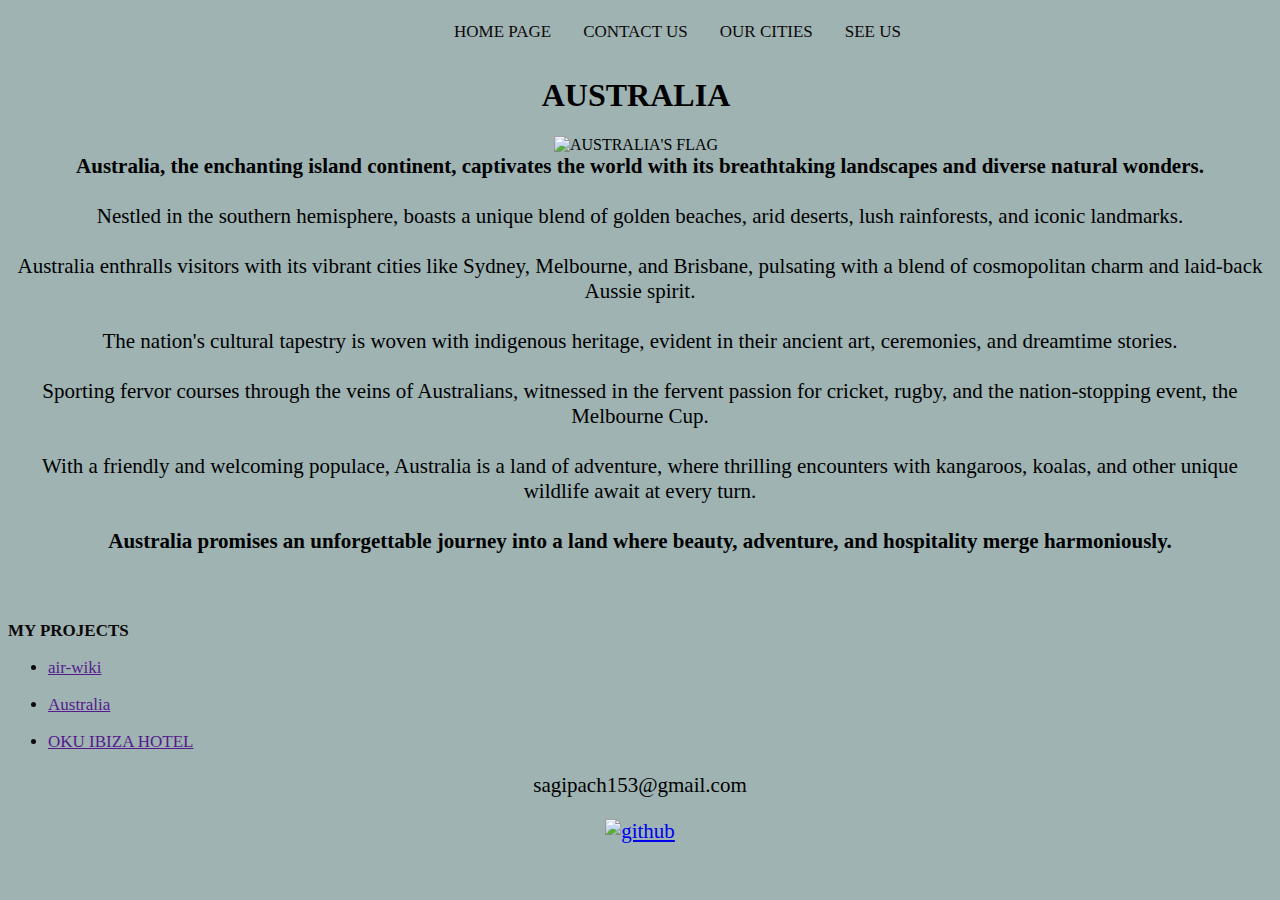
==== index.html @ c6a264ab "four-change" ====
<!DOCTYPE html>
<html lang="en">

<head>
    <meta charset="UTF-8">
    <meta name="viewport" content="width=device-width, initial-scale=1.0">
    <link rel="stylesheet" href="style.css">
    <title>AUSTRALIA'S WEB</title>
    <link rel="icon"
        href="https://w7.pngwing.com/pngs/451/296/png-transparent-flag-of-australia-australian-flag-thumbnail.png"
        width="70px">

</head>

<body>

    <div class="topnav">
        <a class="active" href="index.html">HOME PAGE</a> &nbsp;
        <a href="about.html">CONTACT US</a> &nbsp;
        <a href="cities.html">OUR CITIES</a> &nbsp;
        <a href="videos.html">SEE US</a> &nbsp;
    </div>

    <div class="head">

        <h1>AUSTRALIA</h1>
        <img src="https://www.trividiahealth.com/wp-content/uploads/2019/03/australia-flag-200x200.png"
            alt="AUSTRALIA'S FLAG">
    </div>

    &nbsp;

    <div class="information">
        <article>
            <b>Australia, the enchanting island continent, captivates the world with its breathtaking landscapes and
                diverse natural wonders.</b><br><br>

            Nestled in the southern hemisphere, boasts a unique blend of golden beaches, arid deserts, lush
            rainforests, and iconic landmarks.<br><br>

            Australia enthralls visitors with its vibrant cities like Sydney, Melbourne,
            and Brisbane, pulsating with a blend of cosmopolitan charm and laid-back Aussie spirit. <br><br>

            The nation's cultural tapestry is woven with indigenous heritage, evident in their ancient art, ceremonies,
            and dreamtime stories.<br><br>

            Sporting fervor courses through the veins of Australians, witnessed in the fervent passion for cricket,
            rugby, and the nation-stopping event, the Melbourne Cup. <br><br>

            With a friendly and welcoming populace, Australia is a land of adventure, where thrilling encounters with
            kangaroos, koalas, and other unique wildlife await at every turn. <br><br>

            <b>Australia promises an unforgettable journey into a land where beauty, adventure, and hospitality merge
                harmoniously.</b><br>

            <br><br>

            <div class="links_github">
                <p><b>MY PROJECTS</b></p>
                <ul>
                    <li><a href="" target="_blank">
                            <p>air-wiki</p>
                        </a></li>

                    <li><a href="" target="_blank">
                            <p>Australia</p>
                        </a></li>

                    <li><a href="" target="_blank">
                            <p>OKU IBIZA HOTEL</p>
                        </a></li>
                </ul>
            </div>

            <p>sagipach153@gmail.com</p>
            <a href="https://github.com/sagipacha" target="_blank"><img
                    src="https://foundations.projectpythia.org/_images/GitHub-logo.png" alt="github" class="github"></a>

        </article>
    </div>
</body>

</html>
---- style.css ----
body {
    background-color: rgb(159, 179, 179);
    text-align: center;
}

.head {
    display: inline-block;

}

.information {
    font-size: 21px;
}

.topnav {
    background-color: rgb(159, 179, 179);
    overflow: hidden;
    text-align: center;
    margin-left: 430px;
}

.topnav a {
    float: left;
    color: #0c0808;
    padding: 14px 16px;
    text-decoration: none;
    font-size: 17px;
}

.topnav a:hover {
    background-color: rgb(153, 194, 194)D;
    color: LightGray;
}

.links_github {
    text-align: left;
    font-size: 17px;
    color: #0c0808;
}

.github {
    width: 40px;
}
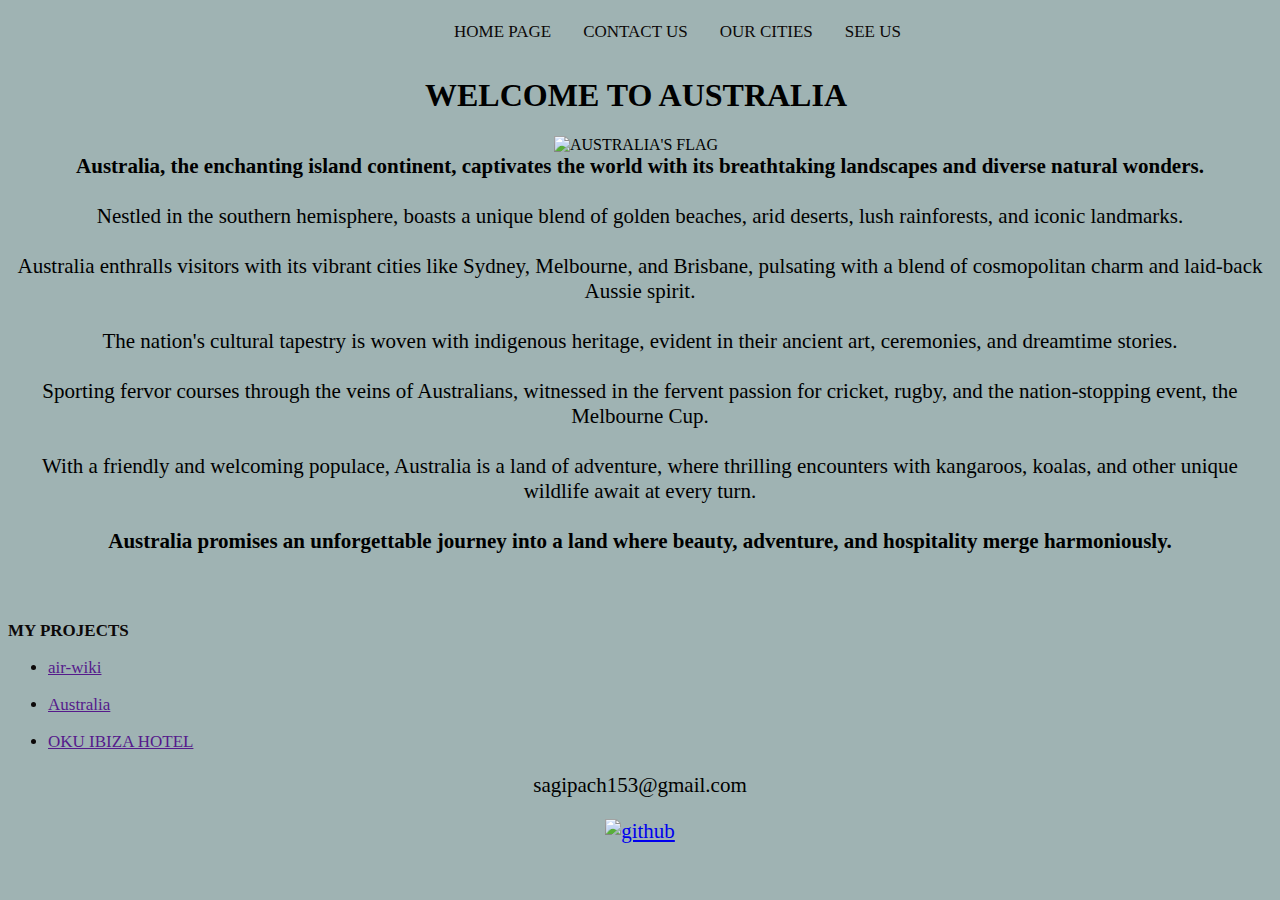
==== commit 6df32c04: "anoterchange" ====
--- a/index.html
+++ b/index.html
@@ -22,8 +22,7 @@
     </div>
 
     <div class="head">
-
-        <h1>AUSTRALIA</h1>
+        <h1>WELCOME TO AUSTRALIA</h1>
         <img src="https://www.trividiahealth.com/wp-content/uploads/2019/03/australia-flag-200x200.png"
             alt="AUSTRALIA'S FLAG">
     </div>
@@ -77,7 +76,6 @@
                     src="https://foundations.projectpythia.org/_images/GitHub-logo.png" alt="github" class="github"></a>
 
         </article>
-    </div>
 </body>
 
 </html>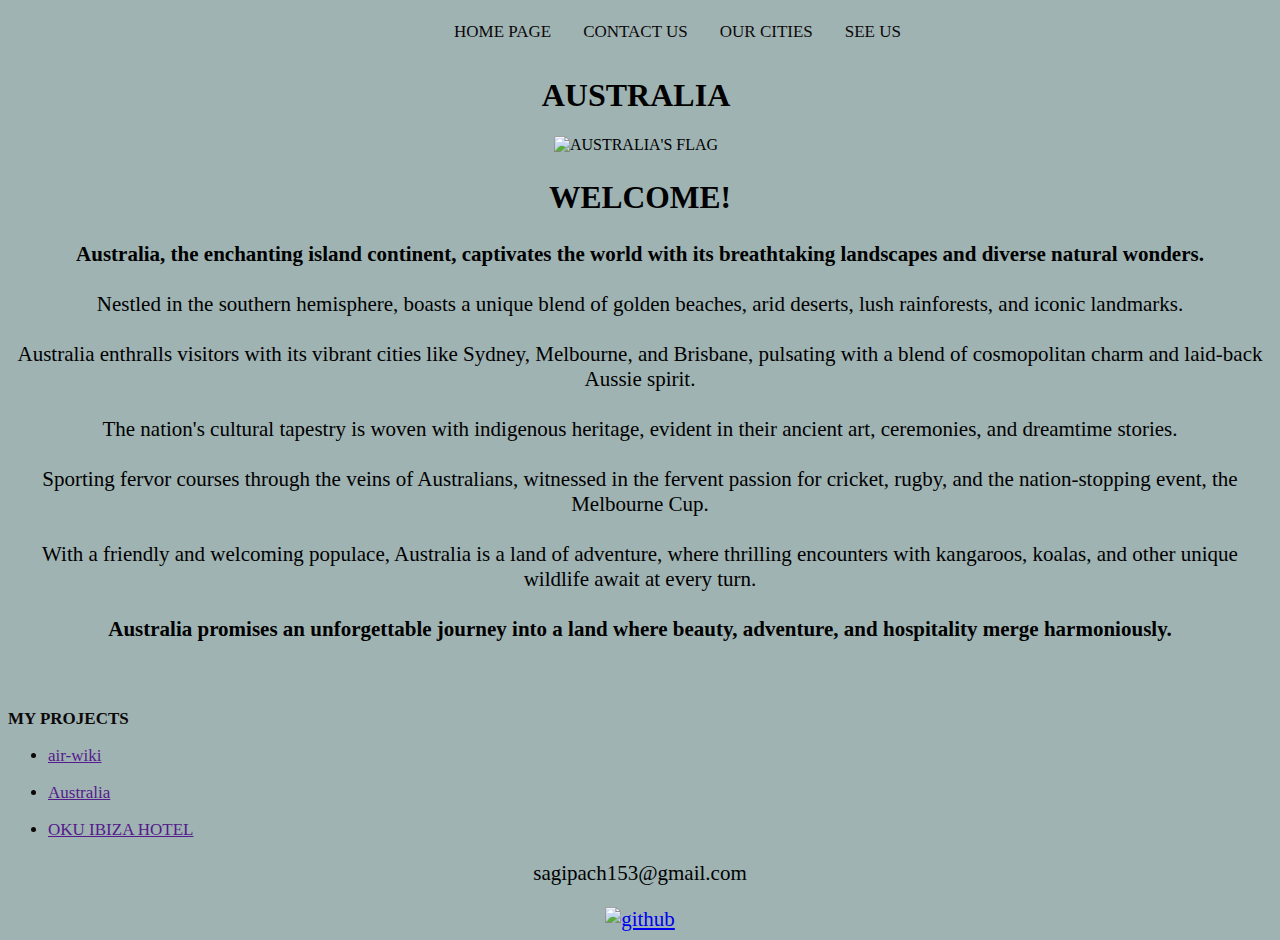
==== commit e7cce4f7: "9change" ====
--- a/index.html
+++ b/index.html
@@ -7,7 +7,7 @@
     <link rel="stylesheet" href="style.css">
     <title>AUSTRALIA'S WEB</title>
     <link rel="icon"
-        href="https://w7.pngwing.com/pngs/451/296/png-transparent-flag-of-australia-australian-flag-thumbnail.png"
+        href="https://thenounproject.com/api/private/icons/241703/edit/?backgroundShape=SQUARE&backgroundShapeColor=%23000000&backgroundShapeOpacity=0&exportSize=752&flipX=false&flipY=false&foregroundColor=%23000000&foregroundOpacity=1&imageFormat=png&rotation=0"
         width="70px">
 
 </head>
@@ -22,7 +22,7 @@
     </div>
 
     <div class="head">
-        <h1>WELCOME TO AUSTRALIA</h1>
+        <h1> AUSTRALIA</h1>
         <img src="https://www.trividiahealth.com/wp-content/uploads/2019/03/australia-flag-200x200.png"
             alt="AUSTRALIA'S FLAG">
     </div>
@@ -31,6 +31,7 @@
 
     <div class="information">
         <article>
+            <h2>WELCOME!</h2>
             <b>Australia, the enchanting island continent, captivates the world with its breathtaking landscapes and
                 diverse natural wonders.</b><br><br>
 
--- a/style.css
+++ b/style.css
@@ -5,7 +5,6 @@
 
 .head {
     display: inline-block;
-
 }
 
 .information {
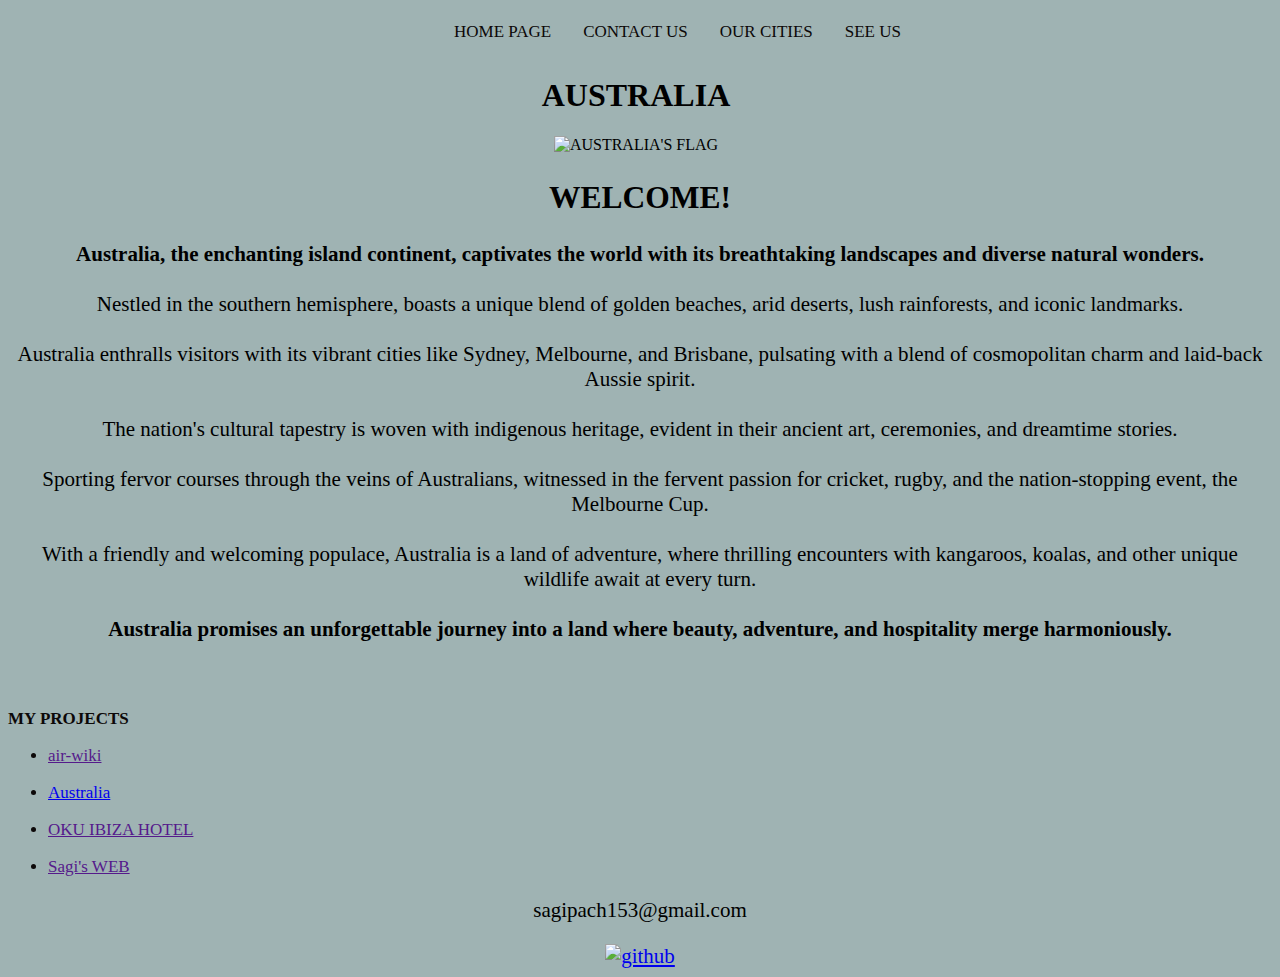
==== commit 26845090: "11change" ====
--- a/index.html
+++ b/index.html
@@ -62,12 +62,16 @@
                             <p>air-wiki</p>
                         </a></li>
 
-                    <li><a href="" target="_blank">
+                    <li><a href="https://sagipacha.github.io/Australia-s-web/index.html" target="_blank">
                             <p>Australia</p>
                         </a></li>
 
                     <li><a href="" target="_blank">
                             <p>OKU IBIZA HOTEL</p>
+                        </a></li>
+
+                    <li><a href="" target="_blank">
+                            <p>Sagi's WEB</p>
                         </a></li>
                 </ul>
             </div>
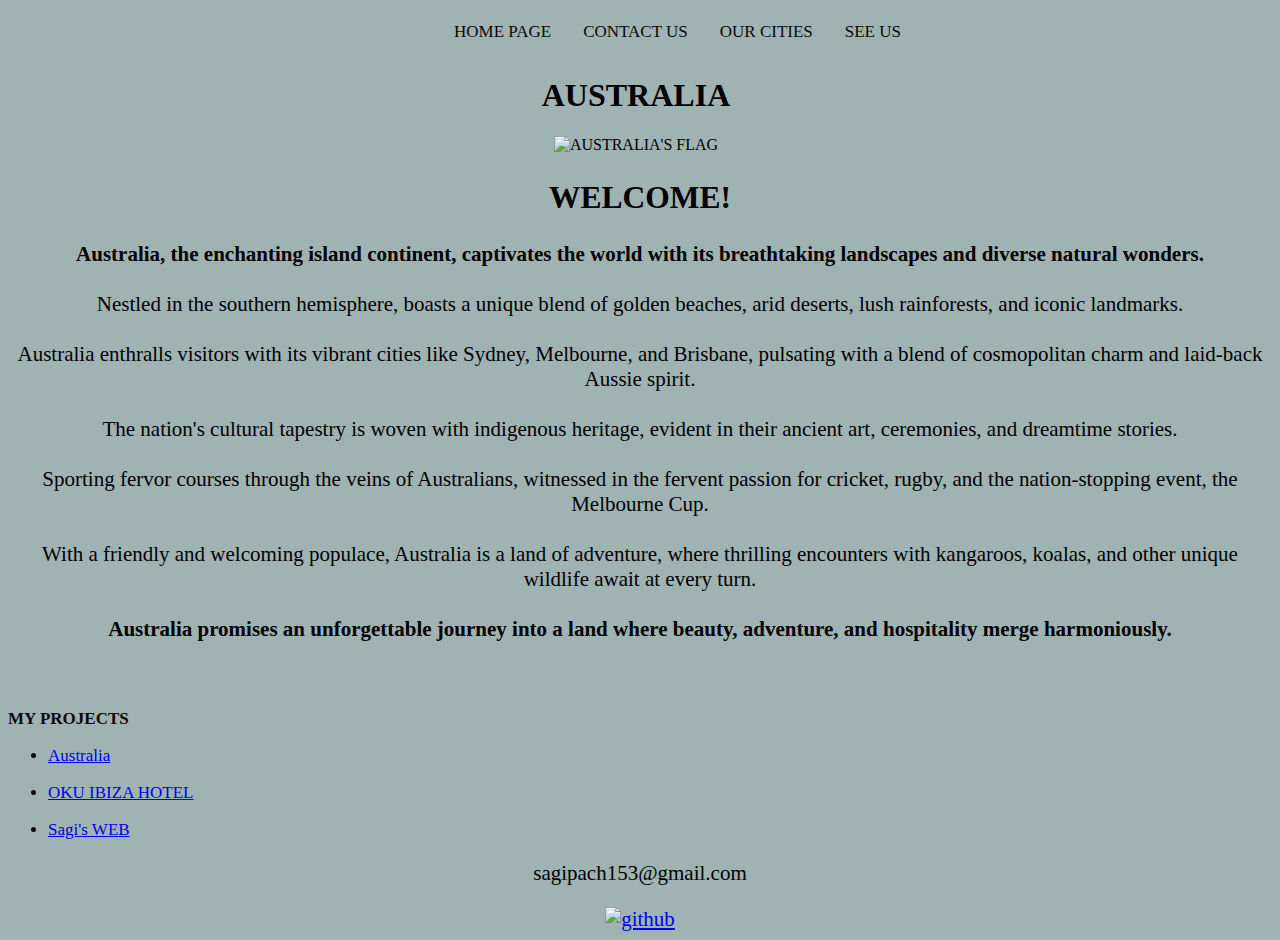
==== commit 551636d1: "12change" ====
--- a/index.html
+++ b/index.html
@@ -58,19 +58,16 @@
             <div class="links_github">
                 <p><b>MY PROJECTS</b></p>
                 <ul>
-                    <li><a href="" target="_blank">
-                            <p>air-wiki</p>
-                        </a></li>
 
                     <li><a href="https://sagipacha.github.io/Australia-s-web/index.html" target="_blank">
                             <p>Australia</p>
                         </a></li>
 
-                    <li><a href="" target="_blank">
+                    <li><a href="https://sagipacha.github.io/Sagi_code_project/index.html" target="_blank">
                             <p>OKU IBIZA HOTEL</p>
                         </a></li>
 
-                    <li><a href="" target="_blank">
+                    <li><a href="https://sagipacha.github.io/Sagi-s-web/" target="_blank">
                             <p>Sagi's WEB</p>
                         </a></li>
                 </ul>
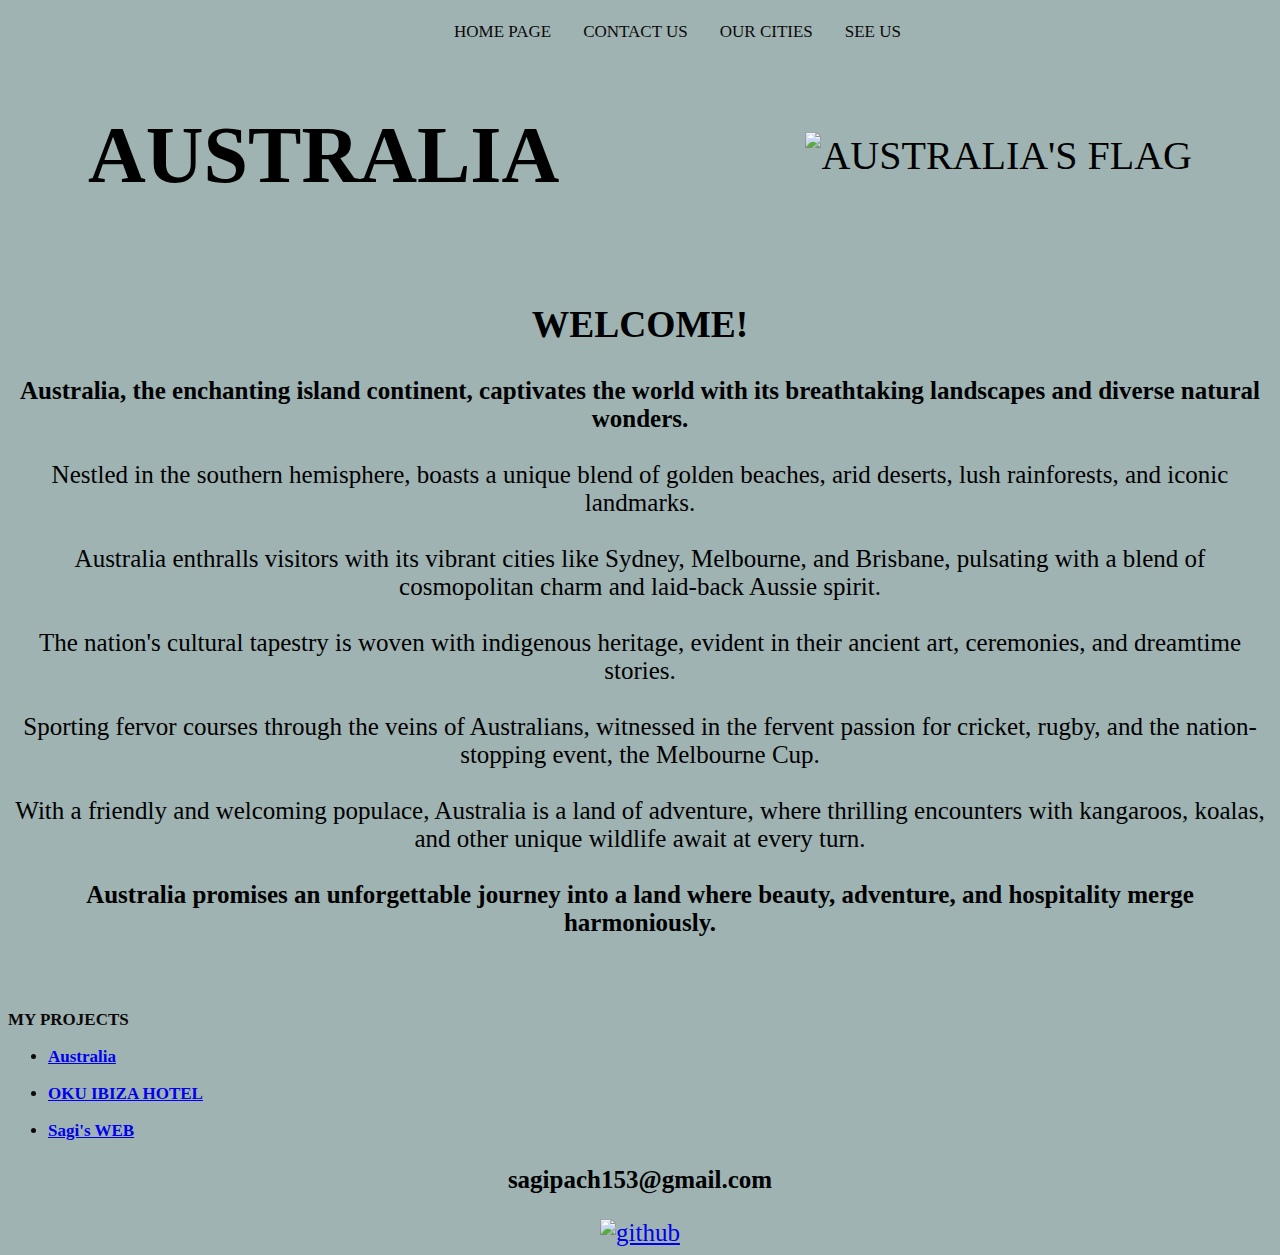
==== commit d40d977c: "14change" ====
--- a/index.html
+++ b/index.html
@@ -60,20 +60,20 @@
                 <ul>
 
                     <li><a href="https://sagipacha.github.io/Australia-s-web/index.html" target="_blank">
-                            <p>Australia</p>
+                            <p><b>Australia</b></p>
                         </a></li>
 
                     <li><a href="https://sagipacha.github.io/Sagi_code_project/index.html" target="_blank">
-                            <p>OKU IBIZA HOTEL</p>
+                            <p><b>OKU IBIZA HOTEL</b></p>
                         </a></li>
 
                     <li><a href="https://sagipacha.github.io/Sagi-s-web/" target="_blank">
-                            <p>Sagi's WEB</p>
+                            <p><b>Sagi's WEB</b></p>
                         </a></li>
                 </ul>
             </div>
 
-            <p>sagipach153@gmail.com</p>
+            <p><b>sagipach153@gmail.com</b></p>
             <a href="https://github.com/sagipacha" target="_blank"><img
                     src="https://foundations.projectpythia.org/_images/GitHub-logo.png" alt="github" class="github"></a>
 
--- a/style.css
+++ b/style.css
@@ -1,18 +1,29 @@
 body {
     background-color: rgb(159, 179, 179);
     text-align: center;
+    background-image: url(https://www.state.gov/wp-content/uploads/2022/02/shutterstock_1025960785-2560x1300.jpg);
 }
 
 .head {
-    display: inline-block;
+    display: flex;
+    justify-content: space-between;
+    align-items: center;
+    font-size: 40px;
+}
+
+.head img {
+    margin-right: 80px;
+}
+
+.head h1 {
+    margin-left: 80px;
 }
 
 .information {
-    font-size: 21px;
+    font-size: 25px;
 }
 
 .topnav {
-    background-color: rgb(159, 179, 179);
     overflow: hidden;
     text-align: center;
     margin-left: 430px;
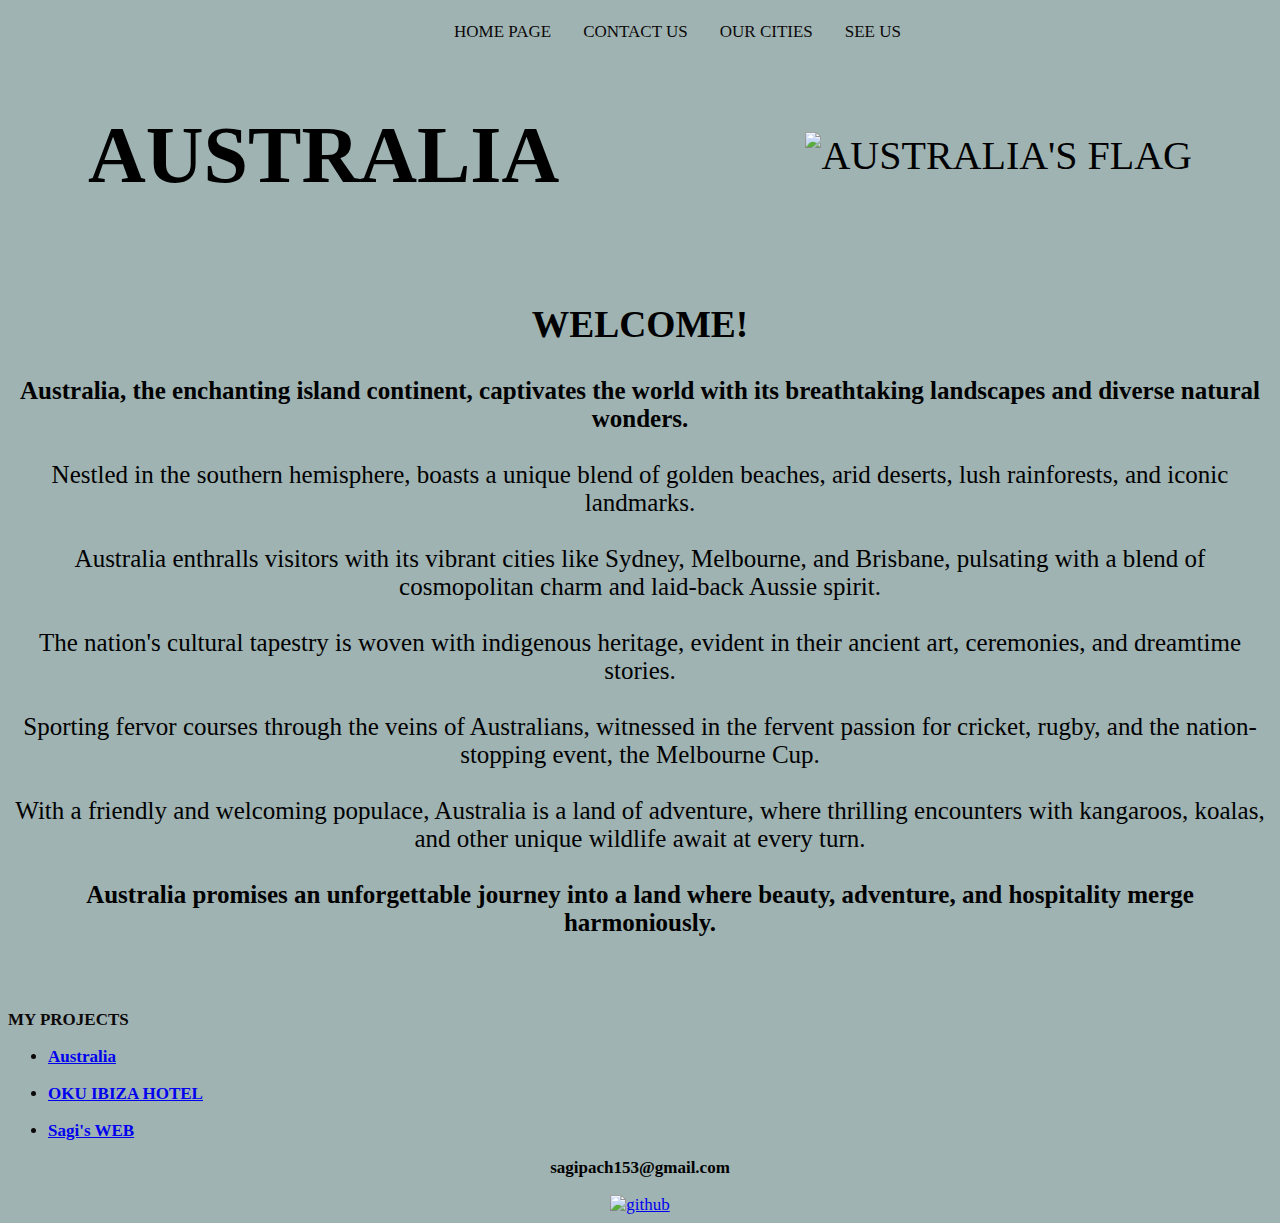
==== commit 5c31882e: "15change" ====
--- a/index.html
+++ b/index.html
@@ -73,9 +73,12 @@
                 </ul>
             </div>
 
-            <p><b>sagipach153@gmail.com</b></p>
-            <a href="https://github.com/sagipacha" target="_blank"><img
-                    src="https://foundations.projectpythia.org/_images/GitHub-logo.png" alt="github" class="github"></a>
+            <div class="footer">
+                <p><b>sagipach153@gmail.com</b></p>
+                <a href="https://github.com/sagipacha" target="_blank"><img
+                        src="https://foundations.projectpythia.org/_images/GitHub-logo.png" alt="github"
+                        class="github"></a>
+            </div>
 
         </article>
 </body>
--- a/style.css
+++ b/style.css
@@ -48,6 +48,10 @@
     color: #0c0808;
 }
 
+.footer {
+    font-size: 17px;
+}
+
 .github {
     width: 40px;
 }